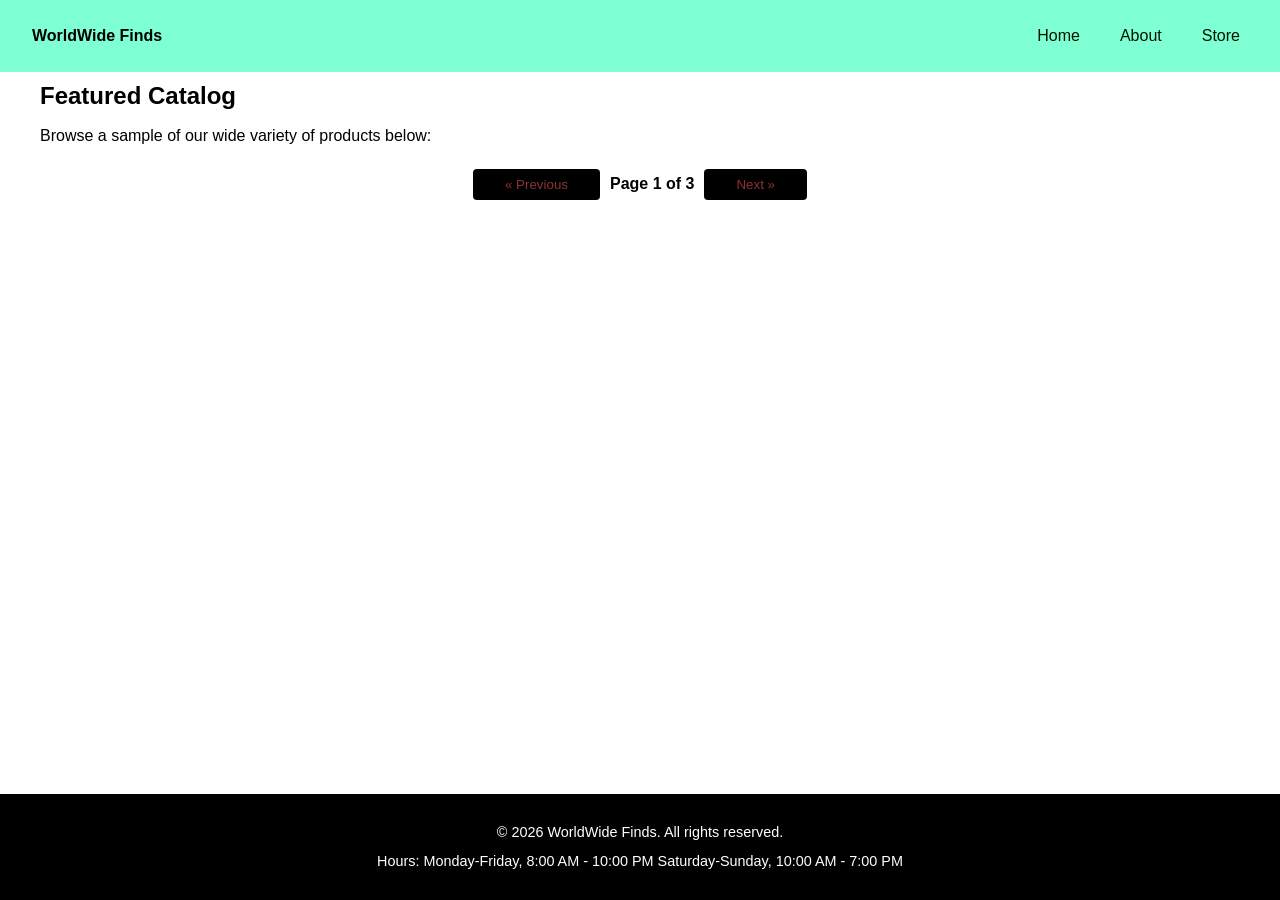
==== store.html @ 99e1090d "Completed Part 1 Site Architecture, Layout & Pages and Part 2 Store Page Dynamic Client-Side Paginat" ====
<html lang="en">
    <head>
        <meta charset="viewport" content="width=device-width, initial-scale=1.0">
        <title>Store - WorldWide Finds</title>

        <link rel="stylesheet" href="./src/styles/main.css">
    </head>
    <body>

        <header class="site-header">
            <div class="logo">
                <a href="./index.html">WorldWide Finds</a>
            </div>

            <nav class="nav-links">
                <a href="./index.html">Home</a>
                <a href="./about.html">About</a>
                <a href="./store.html">Store</a>
            </nav>
        </header>

        <main>
            <section class="store-container">
                <h1>Featured Catalog</h1>
                <p>Browse a sample of our wide variety of products below:</p>

                <div id="product-grid" class="product-grid">

                </div>

                <div id="pagination" class="pagination-controls">
                    <button id="prev-btn">&laquo; Previous</button>
                    <span id="page-indicator">Page 1 of 3</span>
                    <button id="next-btn">Next &raquo;</button>
                </div>
            </section>
        </main>

        <footer class="site-footer">
            <p>&copy; 2026 WorldWide Finds. All rights reserved.</p>
            <p>Hours: Monday-Friday, 8:00 AM - 10:00 PM
                    Saturday-Sunday, 10:00 AM - 7:00 PM
        </p>
        </footer>

        <script type="module" src="./src/main.js"></script>
    </body>
</html>
---- src/styles/main.css ----
* {
    box-sizing: border-box;
    margin: 0;
    padding: 0;
}

body {
    font-family: 'BoldTimes New Roman', 'Gill Sans MT', Calibri, 'Trebuchet MS', sans-serif;
    line-height: 2.0;
    color: black;
    background-color: white;
    display: flex;
    flex-direction: column;
    min-height: 100vh;
}

main {
    flex: 1;
    max-width: 1200px;
    width: 100%;
    margin: 0 auto;
    padding: 2rem 1 rem;
}

.site-header {
    background-color: aquamarine;
    color: black;
    display: flex;
    justify-content: space-between;
    align-items: center;
    padding: 1rem 2rem;
    box-shadow: 0 2px 4px rgba(red, green, blue, alpha);
}

.site-header .logo a {
    color: rgb(0, 0, 0);
    font-size: 1.5 rem;
    font-weight: bold;
    text-decoration: none;
}

.nav-links {
    display: flex;
    gap: 1.5rem;
}

.nav-links a {
    color: rgb(0, 21, 0);
    text-decoration: none;
    font-weight: 500;
    padding: 0.25rem 0.5rem;
    border-radius: 4px;
    transition: color 0.2s ease, background-color 0.2s ease;
}

.nav-links a:hover,
.nav-links a.active {
    color: white;
    background-color: rgba(255, 255, 255, 0.1);
}

.btn {
    display: inline-block;
    padding: 0.75rem 1.5rem;
    border-radius: 6px;
    text-decoration: none;
    font-weight: 600;
    cursor: pointer;
    border: none;
    transition: background-color 0.2s ease, transform 0.1s ease;
}

.primary-btn {
    background-color: black;
    color: white;
}

.primary-btn:hover {
    background-color: black;
    transform: translateY(-1px);
}

.secondary-btn {
    background-color: black;
    color: white;
}

.secondary-btn:hover {
    background-color: black;
}

.product-grid {
    display: grid;
    grid-template-columns: 1fr;
    gap: 1.5 rem;
    margin: 0rem 0;
}

@media (min-weight: 640px) {
    .product-grid {
        grid-template-columns: repeat(2, 1ft);
    }
}

@media (min-width: 1024px) {
    .product-grid {
        grid-template-columns: repeat(3, 1fr);
        gap: 1rem;
    }
}

.product-card {
    background: white;
    border: 1px solid black;
    border-radius: 8px;
    padding: 0rem 1rem;
    display: flex;
    flex-direction: column;
}

.product-card:hover {
    box-shadow: 0 4px 6px rgba(0, 0, 0, 0.1);
}

.product-card img {
    width: 100%;
    height: 50%;
    object-fit: contain;
    border-radius: 15px;
}

.product-card h3 {
    font-size: 0.1rem;
    margin-bottom: 0.5rem;
}
.product-card .price {
    font-weight: bold;
    color: rgb(255, 0, 0);
    margin-top: 0.50rem;
    margin-bottom: 0;
}

.pagination-controls {
    display: flex;
    justify-content: center;
    align-items: center;
    gap: 1rep;
    margin-top: 1rem;
    margin-bottom: 1rem;
}

.pagination-controls button {
    padding: 0.5rem 2rem;
    background-color: black;
    color: rgb(141, 50, 50);
    border: none;
    border-radius: 4px;
    cursor: pointer;
    font-weight: 500;
    transition: background-color 0.2s ease;
}

.pagination-controls button:hover:not(:disabled) {
    background-color: black;
}

.pagination-controls button:disabled {
    background-color: rgb(0, 0, 0);
    color: rgb(255, 0, 0);
    cursor: not-allowed;
    opacity: 0.7;
}

#page-indicator {
    margin: 0 10;
    font-weight: 600;
    color: rgb(0, 0, 0);
}

.site-footer {
    background-color: black;
    color: white;
    text-align: center;
    padding: 1.5rem;
    font-size: 0.9rem;
    margin-top: auto;
}
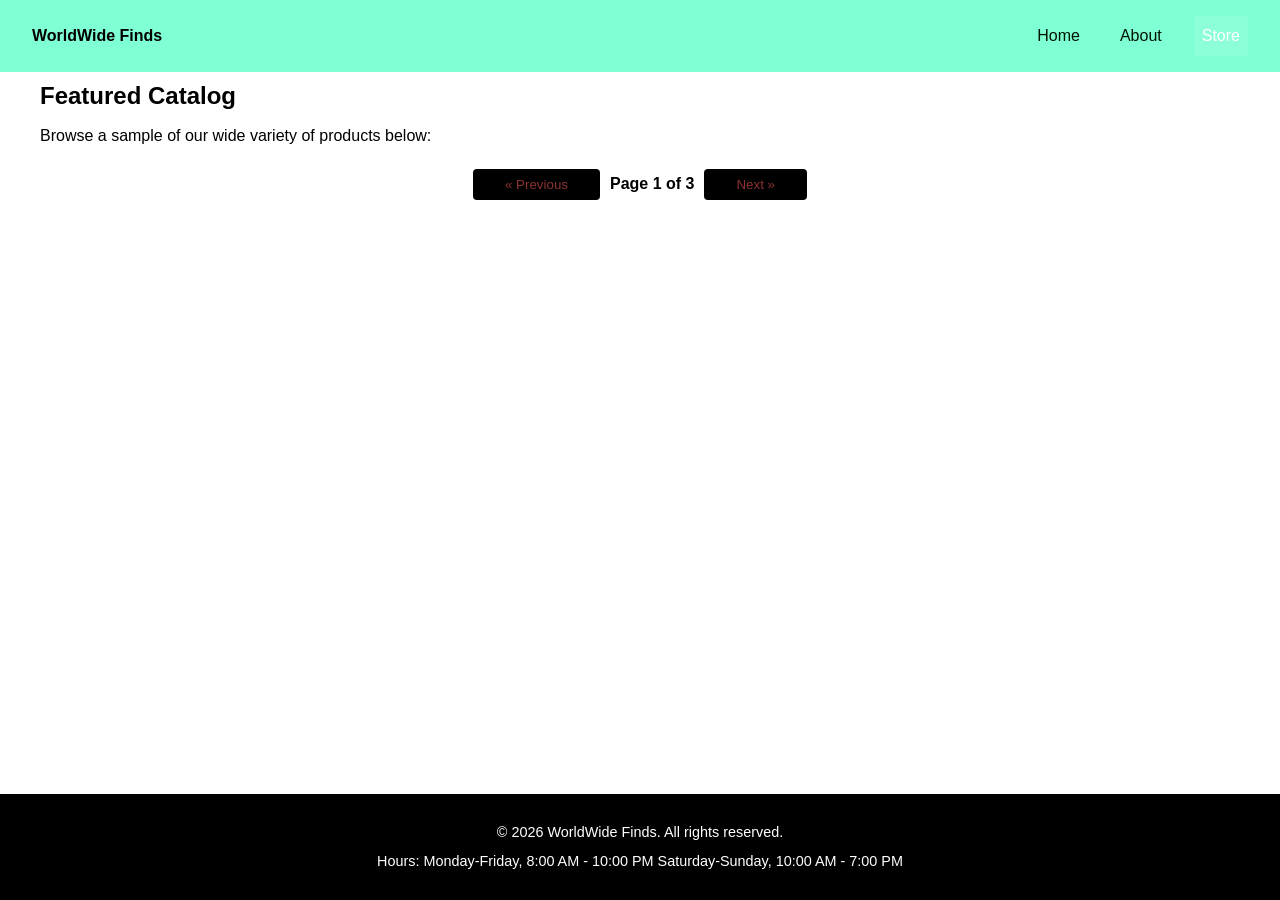
==== commit ad1fb0ee: "Fixed About and Store highlights when selected to now be highlighted white." ====
--- a/store.html
+++ b/store.html
@@ -16,7 +16,7 @@
             <nav class="nav-links">
                 <a href="./index.html">Home</a>
                 <a href="./about.html">About</a>
-                <a href="./store.html">Store</a>
+                <a href="./store.html" class="active">Store</a>
             </nav>
         </header>
 
